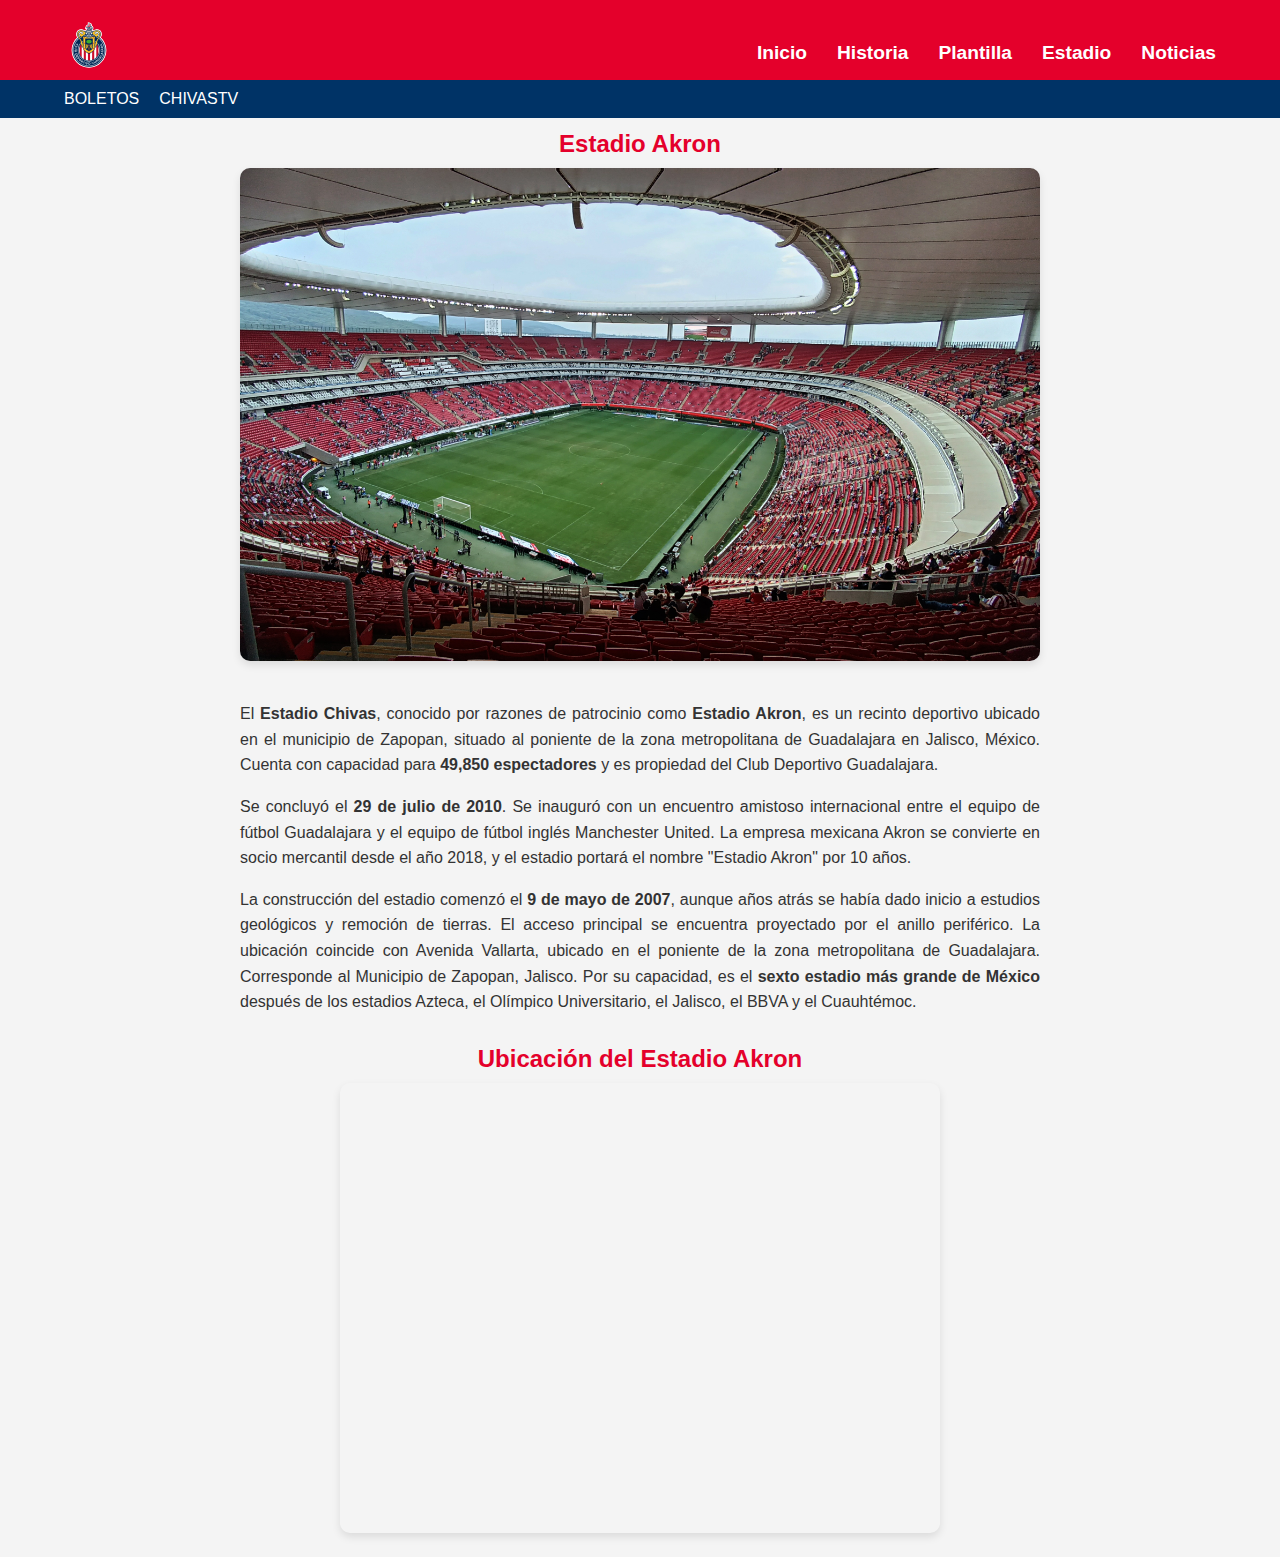
==== subpaginas/estadio.html @ cba7240b "Mi primer commit" ====
<!DOCTYPE html>
<html lang="es">
<head>
    <meta charset="UTF-8" />
    <meta name="viewport" content="width=device-width, initial-scale=1.0" />
    <title>Historia de Chivas</title>
    <link href="/img/Logo Chivas.svg" rel="stylesheet" />
    <link rel="stylesheet" href="/estilo.css" />
</head>
<body>
    <!-- Header -->
    <header class="header">
        <div class="container">
            <!-- Logo de Chivas -->
            <div class="logo-menu">
                <img src="/img/Logo Chivas.svg" alt="Chivas logo" class="logo" href="/index.html"/>
            </div>

            <!-- Navegación Principal (4 apartados) -->
            <nav class="main-nav">
                <a href="/index.html" class="nav-link">Inicio</a>
                <a href="/subpaginas/historia.html" class="nav-link">Historia</a>
                <a href="/subpaginas/plantilla.html" class="nav-link">Plantilla</a>
                <a href="/subpaginas/estadio.html" class="nav-link">Estadio</a>
                <a href="/subpaginas/Noticias.html" class="nav-link">Noticias</a>
            </nav>
        </div>

        <!-- Sub-Header (Parte azul) -->
        <div class="sub-header">
            <div class="container">
                <nav class="sub-nav">
                    <a href="https://boletomovil.com/chivas" class="sub-nav-link" target="_blank">BOLETOS</a>
                    <a href="https://chivastv.mx/" class="sub-nav-link" target="_blank">CHIVASTV</a>
                </nav>
            </div>
        </div>
    </header>
    <section class="stadium-section"><br><br><br><br><br>
        <h2 class="titulotabla">Estadio Akron</h2>
    
        <!-- Imagen del Estadio -->
        <div class="stadium-image">
            <img src="/img/EstadioAkron.jpg" alt="Estadio Akron" />
        </div>
    
        <!-- Texto sobre el Estadio -->
        <div class="stadium-info">
            <p>
                El <strong>Estadio Chivas</strong>, conocido por razones de patrocinio como <strong>Estadio Akron</strong>, es un recinto deportivo ubicado en el municipio de Zapopan, situado al poniente de la zona metropolitana de Guadalajara en Jalisco, México. Cuenta con capacidad para <strong>49,850 espectadores</strong> y es propiedad del Club Deportivo Guadalajara.
            </p>
            <p>
                Se concluyó el <strong>29 de julio de 2010</strong>. Se inauguró con un encuentro amistoso internacional entre el equipo de fútbol Guadalajara y el equipo de fútbol inglés Manchester United. La empresa mexicana Akron se convierte en socio mercantil desde el año 2018, y el estadio portará el nombre "Estadio Akron" por 10 años.
            </p>
            <p>
                La construcción del estadio comenzó el <strong>9 de mayo de 2007</strong>, aunque años atrás se había dado inicio a estudios geológicos y remoción de tierras. El acceso principal se encuentra proyectado por el anillo periférico. La ubicación coincide con Avenida Vallarta, ubicado en el poniente de la zona metropolitana de Guadalajara. Corresponde al Municipio de Zapopan, Jalisco. Por su capacidad, es el <strong>sexto estadio más grande de México</strong> después de los estadios Azteca, el Olímpico Universitario, el Jalisco, el BBVA y el Cuauhtémoc.
            </p>
        </div>
    
        <!-- Mapa de Google Maps -->
        <div class="stadium-map">
            <h2>Ubicación del Estadio Akron</h2>
            <iframe
                src="https://www.google.com/maps/embed?pb=!1m18!1m12!1m3!1d4592.970681994832!2d-103.46522042403645!3d20.681781399604166!2m3!1f0!2f0!3f0!3m2!1i1024!2i768!4f13.1!3m3!1m2!1s0x8428a937898a8eb3%3A0x52ad0db6ee356b88!2sEstadio%20Akron!5e1!3m2!1ses-419!2smx!4v1741321092422!5m2!1ses-419!2smx"
                width="600"
                height="450"
                style="border:0;"
                allowfullscreen=""
                loading="lazy"
                referrerpolicy="no-referrer-when-downgrade"
            ></iframe>
        </div>
        
    </section>
</body>
</html>
---- estilo.css ----
body {
    font-family: Arial, sans-serif;
    margin: 0;
    padding: 0;
    background-color: #f4f4f4;
    color: #333;
}


.header {
    background-color: #e4002b; 
    color: white;
    padding: 20px 0;
    text-align: center;
    position: fixed; 
    top: 0; 
    left: 0;
    width: 100%; 
    z-index: 1000; 
}

h1 {
    text-align: center;
}
.sub-header {
    background-color: #003366; 
    padding: 10px 0;
    position: fixed; 
    top: 80px; 
    left: 0;
    width: 100%; 
    z-index: 1000; 
}


.main-content {
    padding-top: 160px; 
}


.container {
    width: 90%;
    max-width: 1200px;
    margin: 0 auto;
    display: flex;
    justify-content: space-between;
    align-items: center;
}

.logo-menu {
    display: flex;
    align-items: center;
    justify-content: center;
}

.logo {
    height: 50px;
    width: 50px;
}

.main-nav {
    display: flex;
    gap: 30px;
    justify-content: center;
    margin-top: 15px;
}

.nav-link {
    color: white;
    text-decoration: none;
    font-weight: bold;
    font-size: 1.2rem;
}

.sub-nav {
    display: flex;
    gap: 20px;
    justify-content: center;
}

.sub-nav-link {
    color: white;
    text-decoration: none;
    font-size: 1rem;
}

.match-cards {
    display: flex;
    justify-content: space-around;
    gap: 20px;
}

.match-card {
    background-color: white;
    border-radius: 10px;
    box-shadow: 0 4px 8px rgba(0, 0, 0, 0.1);
    padding: 20px;
    width: 30%;
    text-align: center;
}

.match-header {
    display: flex;
    justify-content: space-between;
    align-items: center;
    margin-bottom: 15px;
}

.league-logo, .team-logo {
    height: 40px;
    width: 40px;
}

.team-info {
    display: flex;
    flex-direction: column;
    align-items: center;
}

.odds {
    color: #e4002b;
    font-weight: bold;
}

.vs {
    color: #666;
}

.match-details {
    margin-bottom: 15px;
}

.date, .time, .round {
    color: #666;
    margin: 5px 0;
}

.play-button {
    background-color: #e4002b;
    color: white;
    border: none;
    padding: 10px 20px;
    border-radius: 5px;
    cursor: pointer;
    font-size: 1rem;
}

.play-button.disabled {
    background-color: #ccc;
    cursor: not-allowed;
}


.calendar-image {
    margin-top: 30px;
    text-align: center;
    position: relative;
}

.calendar-image img {
    width: 100%;
    max-width: 1200px;
    border-radius: 10px;
    box-shadow: 0 4px 8px rgba(0, 0, 0, 0.1);
}

.image-text {
    position: absolute;
    bottom: 20px;
    left: 50%;
    transform: translateX(-50%);
    color: white;
    text-align: center;
    background: rgba(0, 0, 0, 0.5);
    padding: 10px 20px;
    border-radius: 5px;
    width: 90%;
    max-width: 800px;
}

.image-text h2 {
    font-size: 1.5rem;
    margin: 0;
}

.image-text p {
    font-size: 1rem;
    margin: 5px 0 0;
}



.history-text {
    text-align: justify;
    margin: 20px auto;
    max-width: 800px;
    padding: 0 20px;
    line-height: 1.6;
}

.history-text p {
    margin-bottom: 15px;
}


.video-section {
    text-align: center;
    margin: 30px 0;
}

.video-container {
    position: relative;
    padding-bottom: 56.25%; 
    height: 0;
    overflow: hidden;
    max-width: 800px;
    margin: 0 auto;
}

.video-container iframe {
    position: absolute;
    top: 0;
    left: 0;
    width: 100%;
    height: 100%;
}


.audio-section {
    text-align: center;
    margin: 30px 0;
}

audio {
    width: 100%;
    max-width: 400px;
}


.quiz-section {
    max-width: 800px;
    margin: 30px auto;
    padding: 20px;
    background-color: #fff;
    border-radius: 10px;
    box-shadow: 0 4px 8px rgba(0, 0, 0, 0.1);
}

.quiz-section h2 {
    text-align: center;
    margin-bottom: 20px;
}

.question {
    margin-bottom: 15px;
}

.question p {
    font-weight: bold;
}

label {
    display: block;
    margin: 5px 0;
}

button[type="submit"] {
    display: block;
    margin: 20px auto;
    padding: 10px 20px;
    background-color: #e4002b;
    color: white;
    border: none;
    border-radius: 5px;
    cursor: pointer;
}

button[type="submit"]:hover {
    background-color: #c40022;
}

.chivashistorico {
    display: flex;
    justify-content: center; 
    align-items: center; 
    height: 100%; 
}

.video-container {
    position: relative;
    padding-bottom: 56.25%; 
    height: 0;
    overflow: hidden;
    max-width: 800px;
    margin: 0 auto;
}

.video-container iframe {
    position: absolute;
    top: 0;
    left: 0;
    width: 100%;
    height: 100%;
}

.players-table {
    margin: 20px auto; 
    max-width: 1200px; 
    padding: 0 20px; 
    overflow-x: auto; 
}

table {
    width: 100%;
    border-collapse: collapse; 
    margin: 20px 0;
    font-size: 1rem;
    text-align: center;
    background-color: #fff; 
    box-shadow: 0 4px 8px rgba(0, 0, 0, 0.1); 
    border-radius: 10px; 
    overflow: hidden; 
    width: 45%; 
    margin: 20px auto; 
    font-size: 0.9rem; 
    padding: 8px 10px;
    
}


table th {
    background-color: #e4002b; 
    color: white;
    font-weight: bold;
    padding: 15px;
    text-transform: uppercase; 
    font-size: 0.9rem;
}


table td {
    padding: 12px 15px;
    border: 1px solid #ddd; 
    font-size: 0.9rem;
}


table tr:nth-child(even) {
    background-color: #f9f9f9; 
}


table tr:hover {
    background-color: #f1f1f1; 
}


table tr:first-child th:first-child {
    border-top-left-radius: 10px;
}

table tr:first-child th:last-child {
    border-top-right-radius: 10px;
}

table tr:last-child td:first-child {
    border-bottom-left-radius: 10px;
}

table tr:last-child td:last-child {
    border-bottom-right-radius: 10px;
}
.titulotabla {
    text-align: center; 
    margin: 0 auto; 
    width: 80%; 
}

.coaching-staff {
    max-width: 800px; 
    margin: 20px auto; 
    padding: 0 20px; 
    text-align: justify; 
}

.coaching-staff h2 {
    color: #e4002b; 
    font-size: 1.5rem; 
    margin-top: 20px; 
    margin-bottom: 10px; 
}

.coaching-staff ul {
    list-style-type: disc; 
    padding-left: 20px; 
}

.coaching-staff li {
    margin-bottom: 10px; 
    line-height: 1.6; 
}

.coaching-staff strong {
    color: #333; 
}

.top-scorers {
    max-width: 800px; 
    margin: 20px auto; 
    padding: 0 20px; 
    text-align: left; 
}

.top-scorers h2 {
    color: #e4002b; 
    font-size: 1.5rem; 
    margin-top: 20px; 
    margin-bottom: 10px; 
}

.top-scorers ol {
    list-style-type: decimal; 
    padding-left: 20px; 
}

.top-scorers li {
    margin-bottom: 10px; 
    line-height: 1.6; 
    font-size: 1rem; 
}

.top-scorers strong {
    color: #333; 
}

.stadium-section {
    max-width: 800px; 
    margin: 20px auto; 
    padding: 0 20px; 
    text-align: justify; 
}

.stadium-section h2 {
    color: #e4002b; 
    font-size: 1.5rem; 
    margin-top: 20px; 
    margin-bottom: 10px; 
}

.stadium-image img {
    width: 100%; 
    border-radius: 10px; 
    box-shadow: 0 4px 8px rgba(0, 0, 0, 0.1); 
    margin-bottom: 20px; 
}

.stadium-info p {
    margin-bottom: 15px; 
    line-height: 1.6; 
}

.stadium-info strong {
    color: #333; 
}

.stadium-map {
    margin-top: 30px; 
    text-align: center; 
}

.stadium-map iframe {
    width: 100%; 
    max-width: 600px; 
    height: 450px; 
    border: 0; 
    border-radius: 10px; 
    box-shadow: 0 4px 8px rgba(0, 0, 0, 0.1); 
}

.news-section {
    max-width: 600px; 
    margin: 20px auto; 
    padding: 0 20px; 
    text-align: justify; 
}

.news-section h2 {
    color: #e4002b; 
    font-size: 1.5rem; 
    margin-top: 20px; 
    margin-bottom: 10px; 
    text-align: center; 
}

.news-content p {
    margin-bottom: 15px; 
    line-height: 1.6; 
    text-align: justify; 
}

.news-content strong {
    color: #333; 
}

.news-content h3 {
    color: #e4002b; 
    font-size: 1.2rem; 
    margin-top: 20px; 
    margin-bottom: 10px; 
    text-align: center; 
}

.twitter-embed {
    margin-top: 20px; 
    text-align: center; 
}

.twitter-embed a {
    color: #1da1f2; 
    text-decoration: none; 
    font-weight: bold; 
}

.twitter-embed a:hover {
    text-decoration: underline; 
}
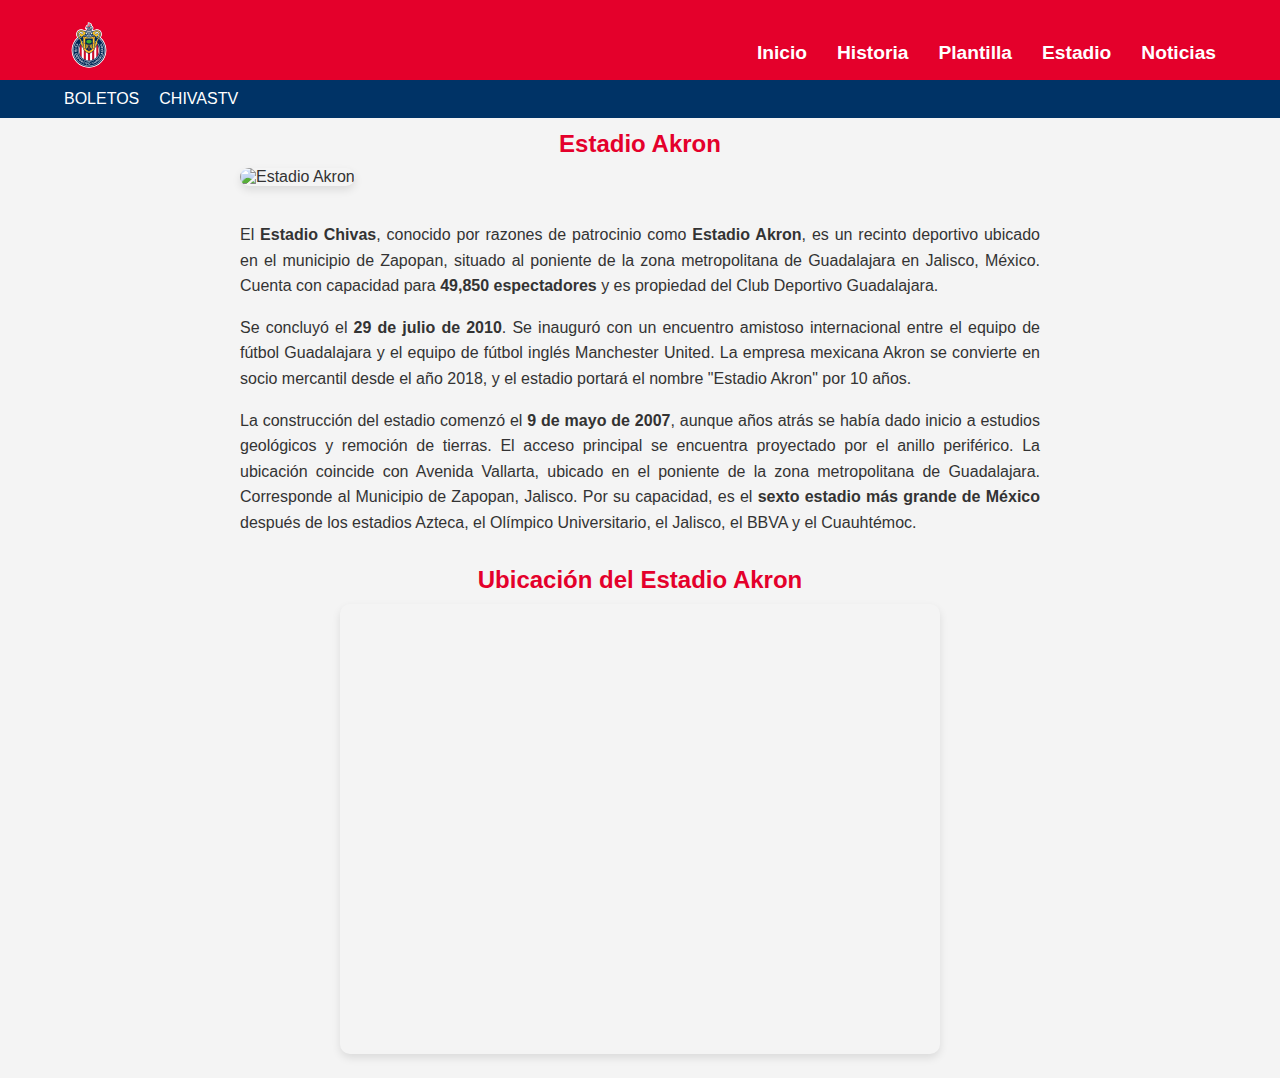
==== commit d8a87612: "Update estadio.html" ====
--- a/subpaginas/estadio.html
+++ b/subpaginas/estadio.html
@@ -1,76 +1,106 @@
 <!DOCTYPE html>
 <html lang="es">
-<head>
+  <head>
     <meta charset="UTF-8" />
     <meta name="viewport" content="width=device-width, initial-scale=1.0" />
     <title>Historia de Chivas</title>
-    <link href="/img/Logo Chivas.svg" rel="stylesheet" />
-    <link rel="stylesheet" href="/estilo.css" />
-</head>
-<body>
+    <link href="img/Logo Chivas.svg" rel="stylesheet" />
+    <link rel="stylesheet" href="../estilo.css" />
+  </head>
+  <body>
     <!-- Header -->
     <header class="header">
-        <div class="container">
-            <!-- Logo de Chivas -->
-            <div class="logo-menu">
-                <img src="/img/Logo Chivas.svg" alt="Chivas logo" class="logo" href="/index.html"/>
-            </div>
-
-            <!-- Navegación Principal (4 apartados) -->
-            <nav class="main-nav">
-                <a href="/index.html" class="nav-link">Inicio</a>
-                <a href="/subpaginas/historia.html" class="nav-link">Historia</a>
-                <a href="/subpaginas/plantilla.html" class="nav-link">Plantilla</a>
-                <a href="/subpaginas/estadio.html" class="nav-link">Estadio</a>
-                <a href="/subpaginas/Noticias.html" class="nav-link">Noticias</a>
-            </nav>
+      <div class="container">
+        <!-- Logo de Chivas -->
+        <div class="logo-menu">
+          <img
+            src="../img/Logo Chivas.svg"
+            alt="Chivas logo"
+            class="logo"
+            href="index.html"
+          />
         </div>
 
-        <!-- Sub-Header (Parte azul) -->
-        <div class="sub-header">
-            <div class="container">
-                <nav class="sub-nav">
-                    <a href="https://boletomovil.com/chivas" class="sub-nav-link" target="_blank">BOLETOS</a>
-                    <a href="https://chivastv.mx/" class="sub-nav-link" target="_blank">CHIVASTV</a>
-                </nav>
-            </div>
+        <!-- Navegación Principal (4 apartados) -->
+        <nav class="main-nav">
+          <a href="index.html" class="nav-link">Inicio</a>
+          <a href="subpaginas/historia.html" class="nav-link">Historia</a>
+          <a href="subpaginas/plantilla.html" class="nav-link">Plantilla</a>
+          <a href="subpaginas/estadio.html" class="nav-link">Estadio</a>
+          <a href="subpaginas/Noticias.html" class="nav-link">Noticias</a>
+        </nav>
+      </div>
+
+      <!-- Sub-Header (Parte azul) -->
+      <div class="sub-header">
+        <div class="container">
+          <nav class="sub-nav">
+            <a
+              href="https://boletomovil.com/chivas"
+              class="sub-nav-link"
+              target="_blank"
+              >BOLETOS</a
+            >
+            <a href="https://chivastv.mx/" class="sub-nav-link" target="_blank"
+              >CHIVASTV</a
+            >
+          </nav>
         </div>
+      </div>
     </header>
-    <section class="stadium-section"><br><br><br><br><br>
-        <h2 class="titulotabla">Estadio Akron</h2>
-    
-        <!-- Imagen del Estadio -->
-        <div class="stadium-image">
-            <img src="/img/EstadioAkron.jpg" alt="Estadio Akron" />
-        </div>
-    
-        <!-- Texto sobre el Estadio -->
-        <div class="stadium-info">
-            <p>
-                El <strong>Estadio Chivas</strong>, conocido por razones de patrocinio como <strong>Estadio Akron</strong>, es un recinto deportivo ubicado en el municipio de Zapopan, situado al poniente de la zona metropolitana de Guadalajara en Jalisco, México. Cuenta con capacidad para <strong>49,850 espectadores</strong> y es propiedad del Club Deportivo Guadalajara.
-            </p>
-            <p>
-                Se concluyó el <strong>29 de julio de 2010</strong>. Se inauguró con un encuentro amistoso internacional entre el equipo de fútbol Guadalajara y el equipo de fútbol inglés Manchester United. La empresa mexicana Akron se convierte en socio mercantil desde el año 2018, y el estadio portará el nombre "Estadio Akron" por 10 años.
-            </p>
-            <p>
-                La construcción del estadio comenzó el <strong>9 de mayo de 2007</strong>, aunque años atrás se había dado inicio a estudios geológicos y remoción de tierras. El acceso principal se encuentra proyectado por el anillo periférico. La ubicación coincide con Avenida Vallarta, ubicado en el poniente de la zona metropolitana de Guadalajara. Corresponde al Municipio de Zapopan, Jalisco. Por su capacidad, es el <strong>sexto estadio más grande de México</strong> después de los estadios Azteca, el Olímpico Universitario, el Jalisco, el BBVA y el Cuauhtémoc.
-            </p>
-        </div>
-    
-        <!-- Mapa de Google Maps -->
-        <div class="stadium-map">
-            <h2>Ubicación del Estadio Akron</h2>
-            <iframe
-                src="https://www.google.com/maps/embed?pb=!1m18!1m12!1m3!1d4592.970681994832!2d-103.46522042403645!3d20.681781399604166!2m3!1f0!2f0!3f0!3m2!1i1024!2i768!4f13.1!3m3!1m2!1s0x8428a937898a8eb3%3A0x52ad0db6ee356b88!2sEstadio%20Akron!5e1!3m2!1ses-419!2smx!4v1741321092422!5m2!1ses-419!2smx"
-                width="600"
-                height="450"
-                style="border:0;"
-                allowfullscreen=""
-                loading="lazy"
-                referrerpolicy="no-referrer-when-downgrade"
-            ></iframe>
-        </div>
-        
+    <section class="stadium-section">
+      <br /><br /><br /><br /><br />
+      <h2 class="titulotabla">Estadio Akron</h2>
+
+      <!-- Imagen del Estadio -->
+      <div class="stadium-image">
+        <img src="img/EstadioAkron.jpg" alt="Estadio Akron" />
+      </div>
+
+      <!-- Texto sobre el Estadio -->
+      <div class="stadium-info">
+        <p>
+          El <strong>Estadio Chivas</strong>, conocido por razones de patrocinio
+          como <strong>Estadio Akron</strong>, es un recinto deportivo ubicado
+          en el municipio de Zapopan, situado al poniente de la zona
+          metropolitana de Guadalajara en Jalisco, México. Cuenta con capacidad
+          para <strong>49,850 espectadores</strong> y es propiedad del Club
+          Deportivo Guadalajara.
+        </p>
+        <p>
+          Se concluyó el <strong>29 de julio de 2010</strong>. Se inauguró con
+          un encuentro amistoso internacional entre el equipo de fútbol
+          Guadalajara y el equipo de fútbol inglés Manchester United. La empresa
+          mexicana Akron se convierte en socio mercantil desde el año 2018, y el
+          estadio portará el nombre "Estadio Akron" por 10 años.
+        </p>
+        <p>
+          La construcción del estadio comenzó el
+          <strong>9 de mayo de 2007</strong>, aunque años atrás se había dado
+          inicio a estudios geológicos y remoción de tierras. El acceso
+          principal se encuentra proyectado por el anillo periférico. La
+          ubicación coincide con Avenida Vallarta, ubicado en el poniente de la
+          zona metropolitana de Guadalajara. Corresponde al Municipio de
+          Zapopan, Jalisco. Por su capacidad, es el
+          <strong>sexto estadio más grande de México</strong> después de los
+          estadios Azteca, el Olímpico Universitario, el Jalisco, el BBVA y el
+          Cuauhtémoc.
+        </p>
+      </div>
+
+      <!-- Mapa de Google Maps -->
+      <div class="stadium-map">
+        <h2>Ubicación del Estadio Akron</h2>
+        <iframe
+          src="https://www.google.com/maps/embed?pb=!1m18!1m12!1m3!1d4592.970681994832!2d-103.46522042403645!3d20.681781399604166!2m3!1f0!2f0!3f0!3m2!1i1024!2i768!4f13.1!3m3!1m2!1s0x8428a937898a8eb3%3A0x52ad0db6ee356b88!2sEstadio%20Akron!5e1!3m2!1ses-419!2smx!4v1741321092422!5m2!1ses-419!2smx"
+          width="600"
+          height="450"
+          style="border: 0"
+          allowfullscreen=""
+          loading="lazy"
+          referrerpolicy="no-referrer-when-downgrade"
+        ></iframe>
+      </div>
     </section>
-</body>
-</html>+  </body>
+</html>
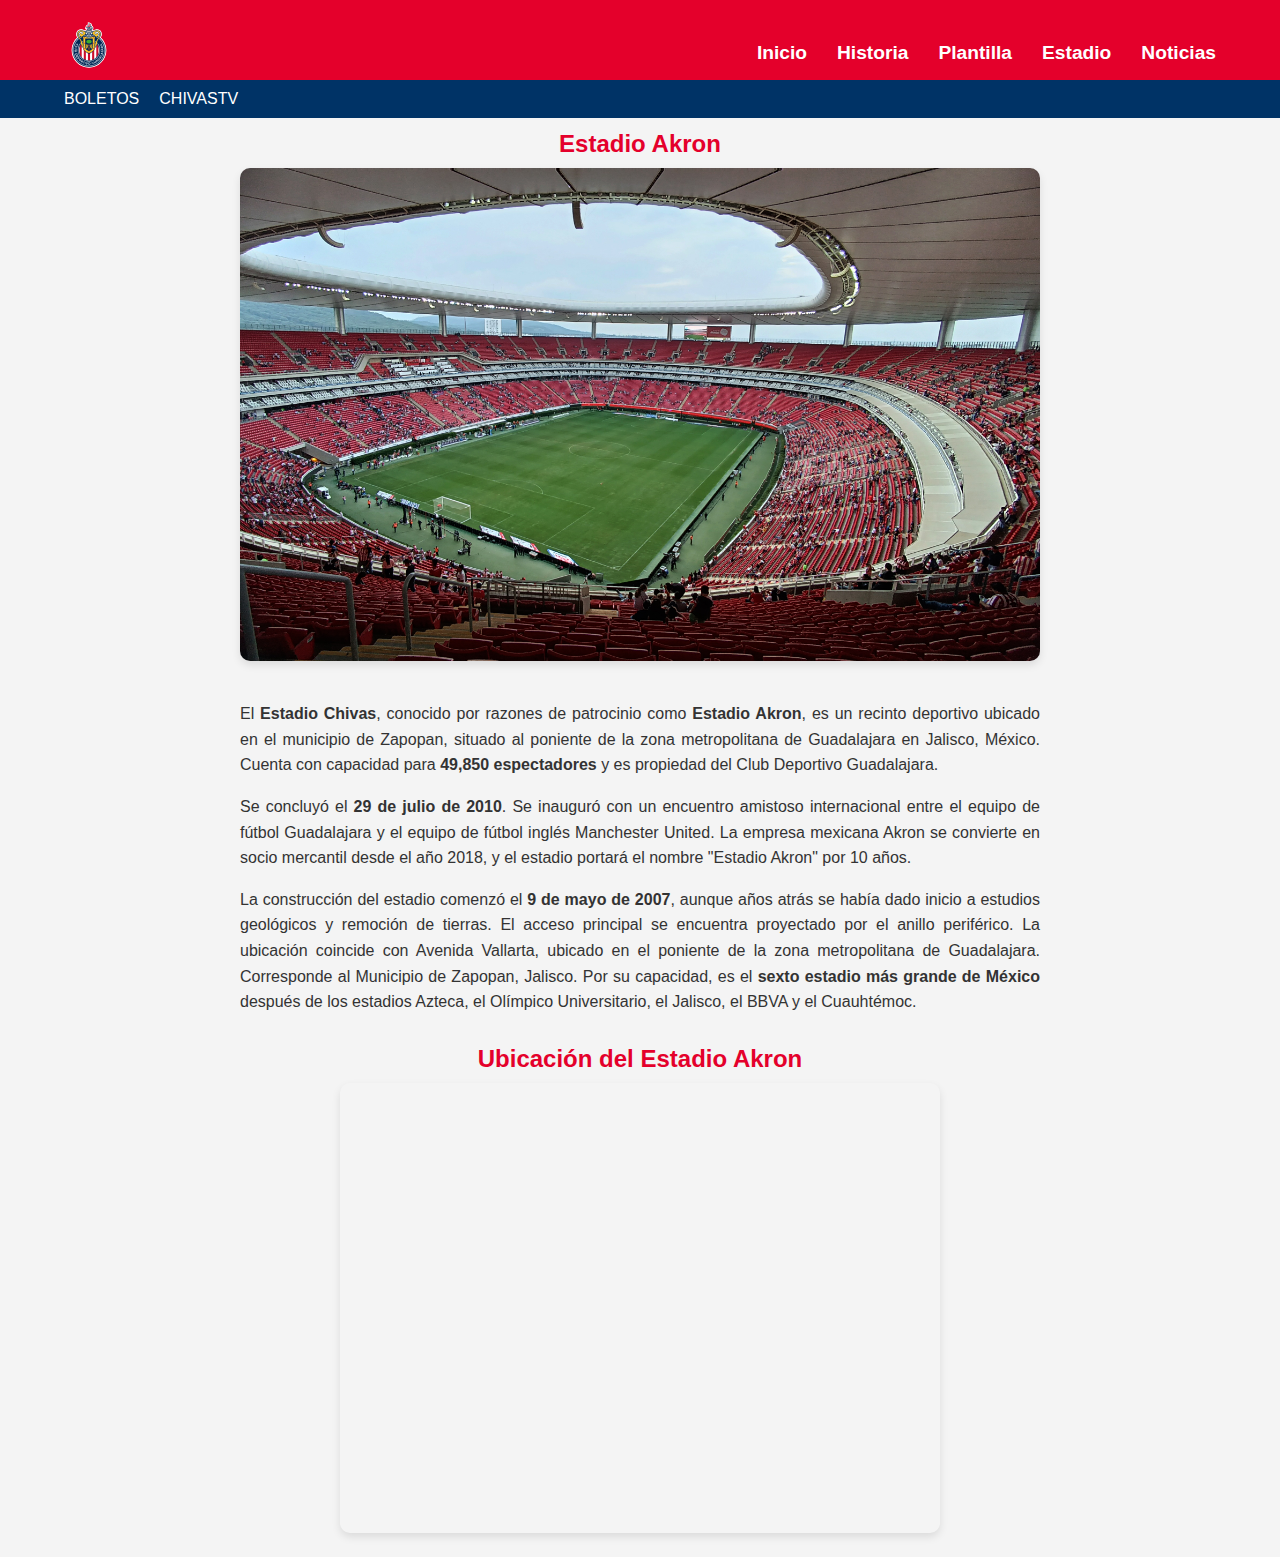
==== commit 070836a3: "Update estadio.html" ====
--- a/subpaginas/estadio.html
+++ b/subpaginas/estadio.html
@@ -23,11 +23,11 @@
 
         <!-- Navegación Principal (4 apartados) -->
         <nav class="main-nav">
-          <a href="index.html" class="nav-link">Inicio</a>
-          <a href="subpaginas/historia.html" class="nav-link">Historia</a>
-          <a href="subpaginas/plantilla.html" class="nav-link">Plantilla</a>
-          <a href="subpaginas/estadio.html" class="nav-link">Estadio</a>
-          <a href="subpaginas/Noticias.html" class="nav-link">Noticias</a>
+          <a href="../index.html" class="nav-link">Inicio</a>
+          <a href="historia.html" class="nav-link">Historia</a>
+          <a href="plantilla.html" class="nav-link">Plantilla</a>
+          <a href="estadio.html" class="nav-link">Estadio</a>
+          <a href="Noticias.html" class="nav-link">Noticias</a>
         </nav>
       </div>
 
@@ -54,7 +54,7 @@
 
       <!-- Imagen del Estadio -->
       <div class="stadium-image">
-        <img src="img/EstadioAkron.jpg" alt="Estadio Akron" />
+        <img src="../img/EstadioAkron.jpg" alt="Estadio Akron" />
       </div>
 
       <!-- Texto sobre el Estadio -->
